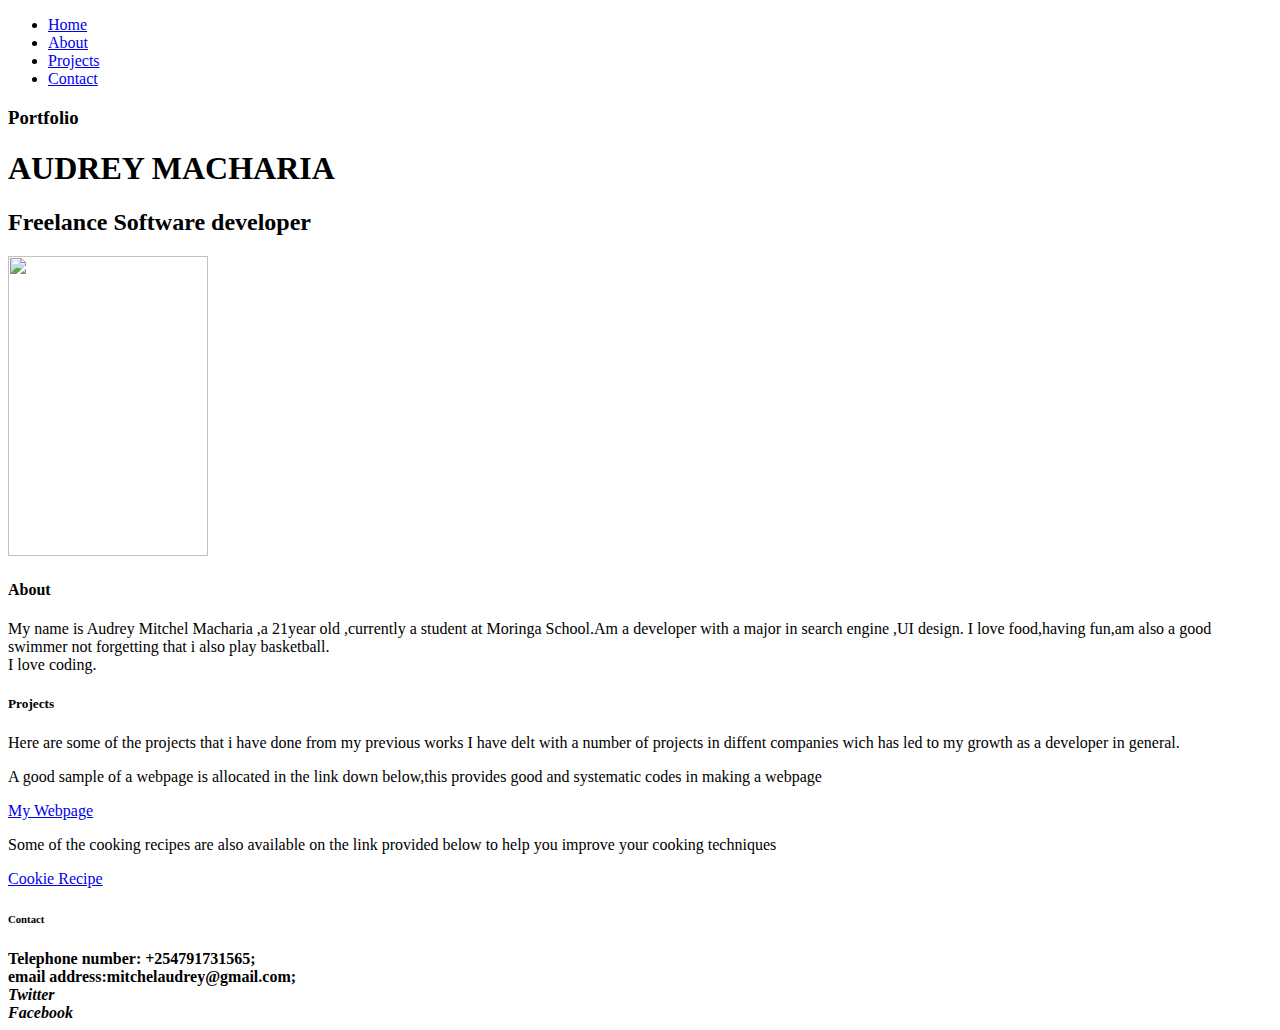
==== index.html @ c103eb0d "Fit spacing and identation error" ====
<!DOCTYPE html>
<html>

<head>
    <title>Portfolio</title>
    <meta name="viewport" content="width=device-width,initial-scale=1.0">
    <link rel="stylesheet" type="text/css" href="styles.css">
</head>

<body>
    <header>
        <div class="brand">

        </div>

        <nav>
            <div class="nav">
                <ul>
                    <li><a href="#home">Home</a></li>
                    <li><a href="#about">About</a></li>
                    <li><a href="#projects">Projects</a></li>
                    <li><a href="#contact">Contact</a></li>
                </ul>
            </div>
        </nav>
        <div class="all">
            <h3>Portfolio</h3>
            <h1>AUDREY MACHARIA</h1>
            <h2>Freelance Software developer</h2>
            <img src="./images/IMG_1951.JPG" width="200" height="300">

        </div>


    </header>
    <div id="about">
        <h4>About </h4>
        <p> My name is Audrey Mitchel Macharia ,a 21year old ,currently a student at Moringa School.Am a developer with
            a major in search engine ,UI design. I love food,having fun,am also a good swimmer not forgetting that i
            also play basketball.<br>
            I love coding.
        </p>
    </div>

    <!-- <img src="IMG_20190521_161541_581.jpg" width="400" height="400"> -->

    <div id="projects">
        <h5>Projects</h5>
        <p>Here are some of the projects that i have done from my previous works I have delt with a number of projects
            in diffent companies wich has led to my growth as a developer in general.
        </p>
        <p>A good sample of a webpage is allocated in the link down below,this provides good and systematic codes in
            making a webpage</p>
        <a href="https://github.com/AudreyCherrie/wwww.git">My Webpage </a> <br>

        <p>Some of the cooking recipes are also available on the link provided below to help you improve your cooking
            techniques </p>
        <a href="https://github.com/AudreyCherrie/cookie-recipee.git">Cookie Recipe </a>
    </div>

    <div id="contact">
        <h6>Contact</h6>

        <strong>Telephone number: +254791731565;<br>
            email address:mitchelaudrey@gmail.com;<br>
            <i class="fa fa-twitter">Twitter</i><br>
            <i class="fa fa-facebook">Facebook</i></strong>
    </div>


</body>


</html>
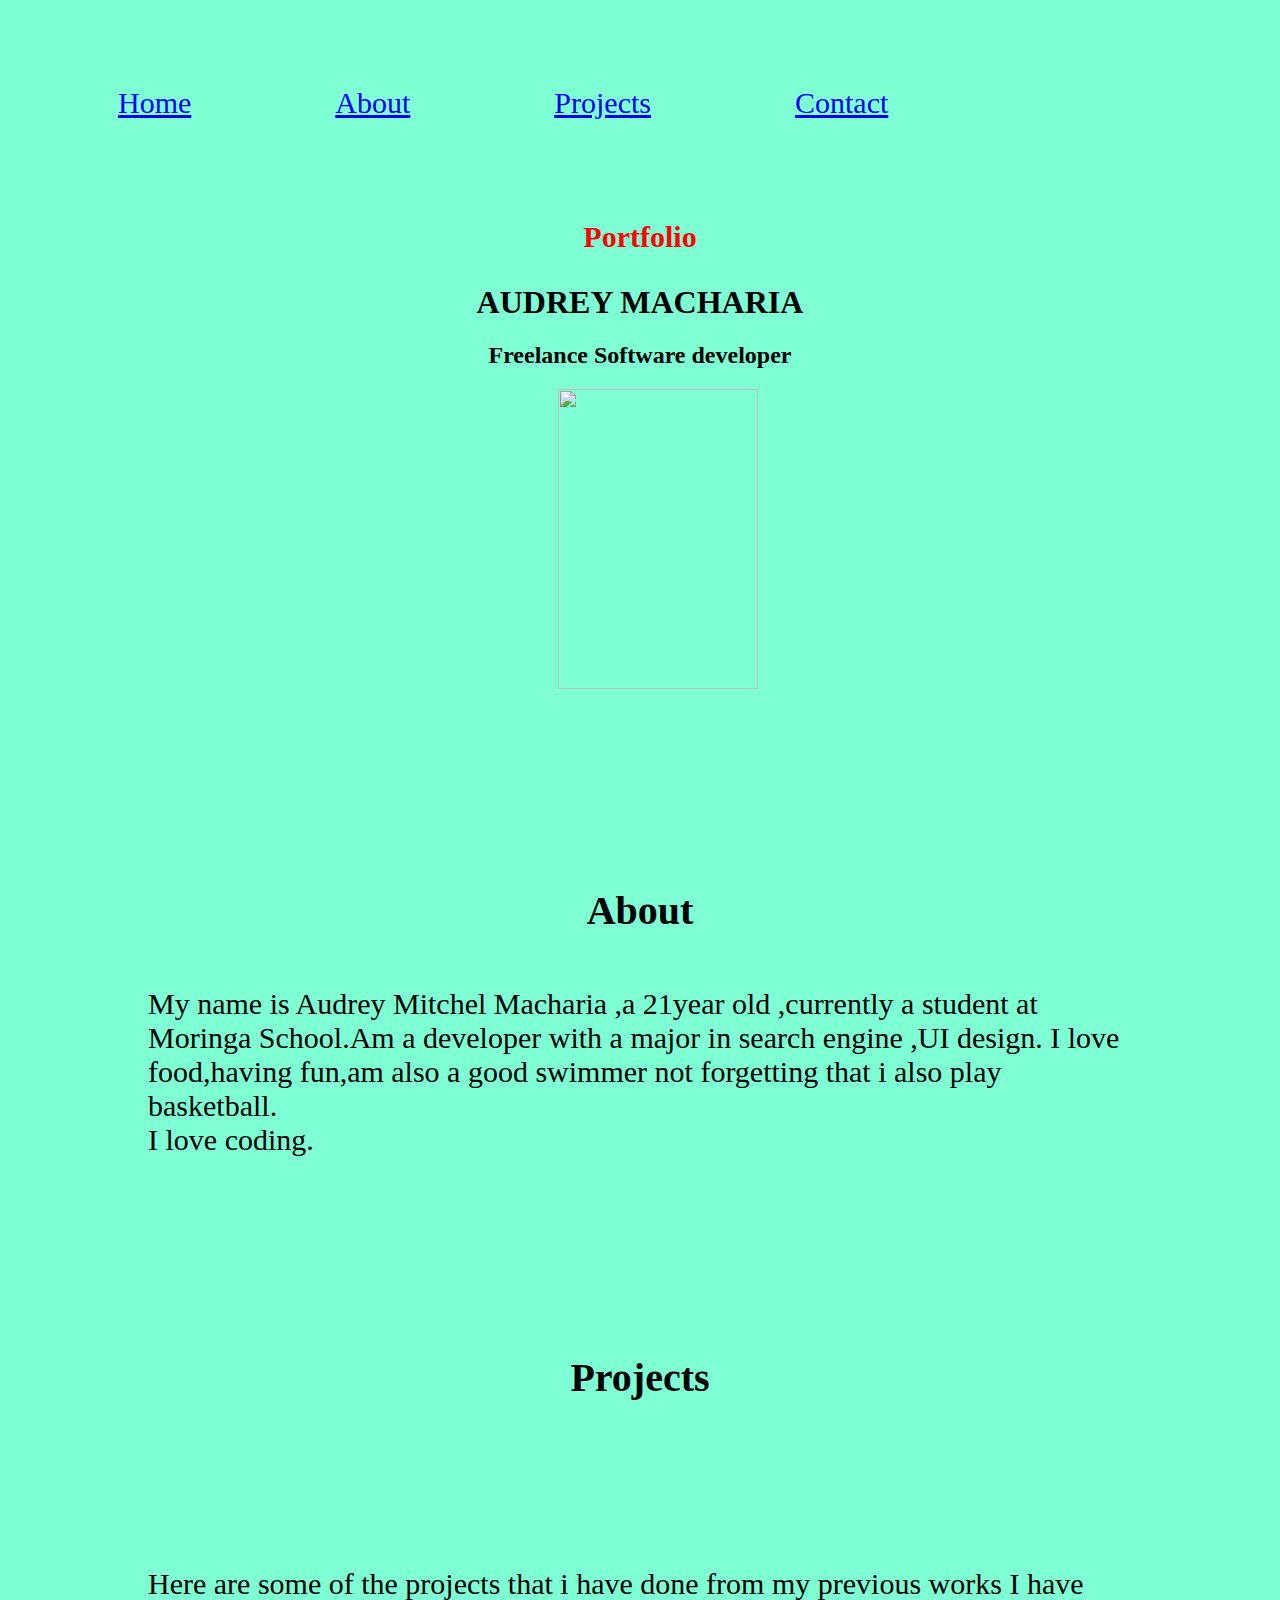
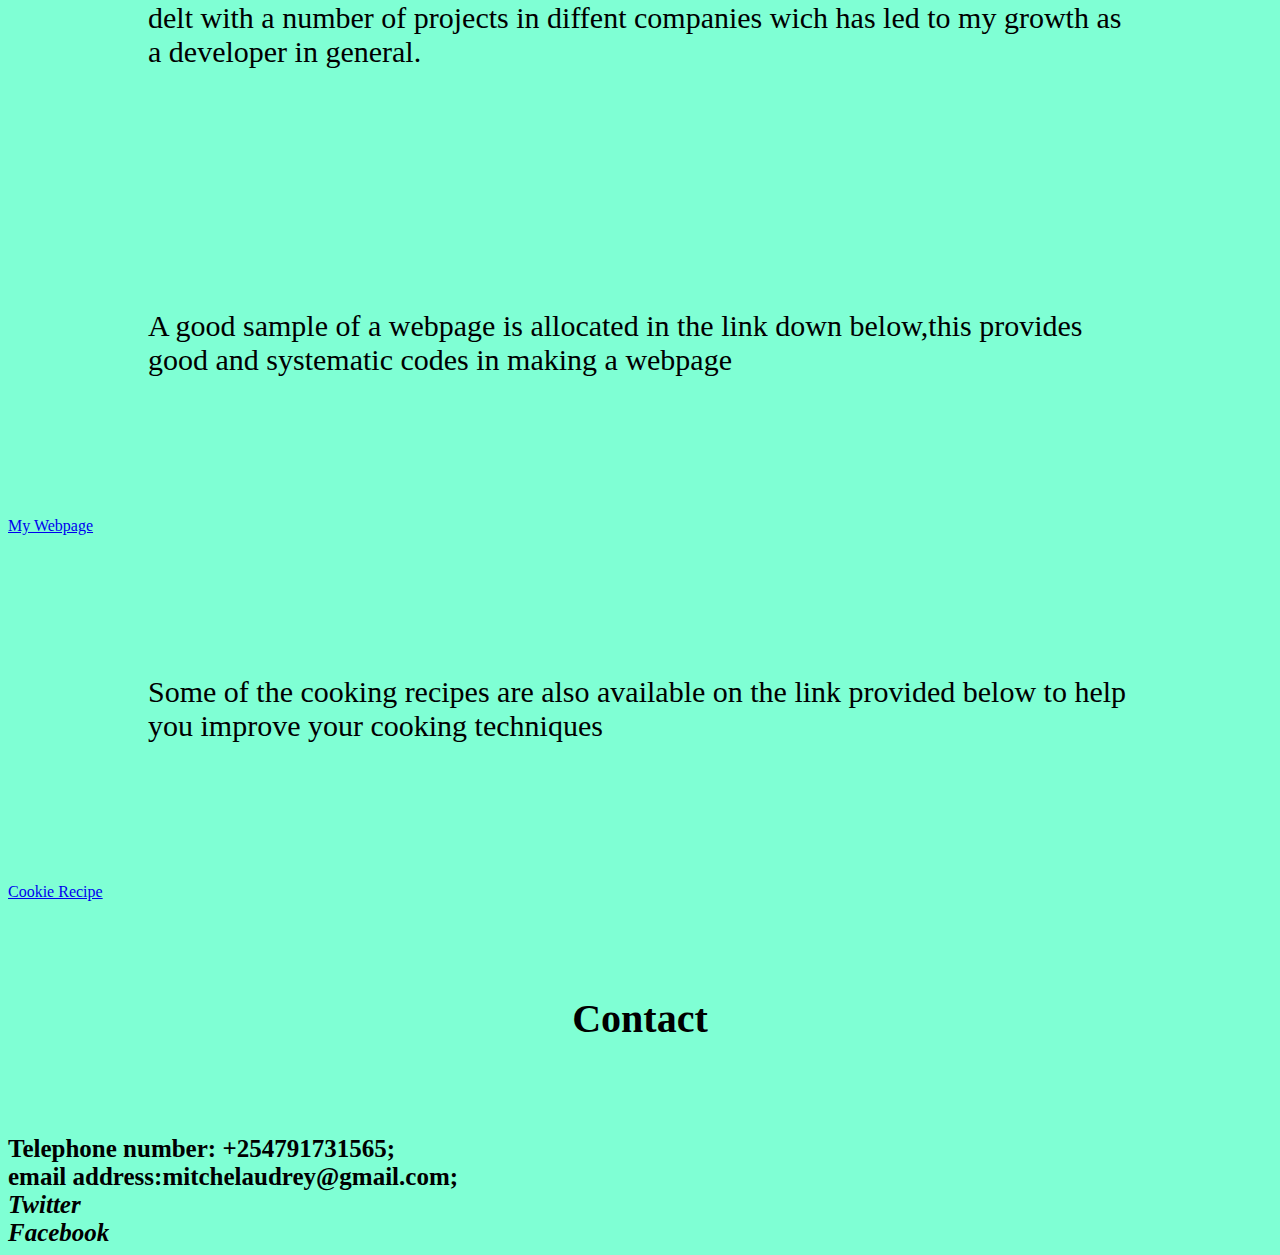
==== commit e686ad39: "change the background color." ====
--- a/index.html
+++ b/index.html
@@ -1,74 +1,67 @@
 <!DOCTYPE html>
-<html>
+<html> 
+    <head> 
+        <title>Portfolio</title>
+        <meta name="viewport"content="width=device-width,initial-scale=1.0">
+        <link rel="stylesheet" type="text/css" href="styles.css">
+    </head>
+     <body>
+       <header>
+            <div class="brand">
+               
+            </div>
+            
+            <nav>
+                <div class="nav">
+                <ul>
+                   <li><a href="#home">Home</a></li>
+                   <li><a href="#about">About</a></li>
+                   <li><a href="#projects">Projects</a></li>
+                   <li><a href="#contact">Contact</a></li>
+                </ul>
+                </div>
+            </nav>
+            <div class="all">
+                <h3>Portfolio</h3>
+                <h1>AUDREY MACHARIA</h1>
+                <h2>Freelance Software developer</h2> 
+               <img id="profile-pic" src="./images/IMG_1951.JPG" width="200" height="300">
+                       
+            </div>
+            
+        
+       </header>
+        <div id="about">
+        <h4>About </h4>
+        <p> My name is Audrey Mitchel Macharia ,a 21year old ,currently a student at Moringa School.Am a developer with a major in search engine ,UI design. I love food,having fun,am also a good swimmer not forgetting that i also play basketball.<br>
+         I love coding.
+         </p>
+        </div>
+         
+         <!-- <img src="IMG_20190521_161541_581.jpg" width="400" height="400"> -->
 
-<head>
-    <title>Portfolio</title>
-    <meta name="viewport" content="width=device-width,initial-scale=1.0">
-    <link rel="stylesheet" type="text/css" href="styles.css">
-</head>
+         <div id="projects">
+             <h5>Projects</h5>
+                <p>Here are some of the projects that i have done from my previous works I have delt with a number of projects in diffent companies wich has led to my growth as a developer in general.
+                </p>
+                <p>A good sample of a webpage is allocated in the link down below,this provides good and systematic codes in making a webpage</p>
+                <a href="https://github.com/AudreyCherrie/wwww.git">My Webpage </a> <br>
 
-<body>
-    <header>
-        <div class="brand">
+               <p>Some of the cooking recipes are also available on the link provided below to help you improve your cooking techniques </p>
+                <a href="https://github.com/AudreyCherrie/cookie-recipee.git">Cookie Recipe </a> 
+            </div>
 
-        </div>
+            <div id="contact">
+                <h6>Contact</h6>
 
-        <nav>
-            <div class="nav">
-                <ul>
-                    <li><a href="#home">Home</a></li>
-                    <li><a href="#about">About</a></li>
-                    <li><a href="#projects">Projects</a></li>
-                    <li><a href="#contact">Contact</a></li>
-                </ul>
-            </div>
-        </nav>
-        <div class="all">
-            <h3>Portfolio</h3>
-            <h1>AUDREY MACHARIA</h1>
-            <h2>Freelance Software developer</h2>
-            <img src="./images/IMG_1951.JPG" width="200" height="300">
+                    <strong>Telephone number: +254791731565;<br>
+                     email address:mitchelaudrey@gmail.com;<br>
+                     <i class="fa fa-twitter">Twitter</i><br>
+                     <i class="fa fa-facebook">Facebook</i></strong>
+                 </div>
 
-        </div>
-
-
-    </header>
-    <div id="about">
-        <h4>About </h4>
-        <p> My name is Audrey Mitchel Macharia ,a 21year old ,currently a student at Moringa School.Am a developer with
-            a major in search engine ,UI design. I love food,having fun,am also a good swimmer not forgetting that i
-            also play basketball.<br>
-            I love coding.
-        </p>
-    </div>
-
-    <!-- <img src="IMG_20190521_161541_581.jpg" width="400" height="400"> -->
-
-    <div id="projects">
-        <h5>Projects</h5>
-        <p>Here are some of the projects that i have done from my previous works I have delt with a number of projects
-            in diffent companies wich has led to my growth as a developer in general.
-        </p>
-        <p>A good sample of a webpage is allocated in the link down below,this provides good and systematic codes in
-            making a webpage</p>
-        <a href="https://github.com/AudreyCherrie/wwww.git">My Webpage </a> <br>
-
-        <p>Some of the cooking recipes are also available on the link provided below to help you improve your cooking
-            techniques </p>
-        <a href="https://github.com/AudreyCherrie/cookie-recipee.git">Cookie Recipe </a>
-    </div>
-
-    <div id="contact">
-        <h6>Contact</h6>
-
-        <strong>Telephone number: +254791731565;<br>
-            email address:mitchelaudrey@gmail.com;<br>
-            <i class="fa fa-twitter">Twitter</i><br>
-            <i class="fa fa-facebook">Facebook</i></strong>
-    </div>
-
-
-</body>
-
+             
+        </body>
+ 
 
 </html>--- a/styles.css
+++ b/styles.css
@@ -0,0 +1,96 @@
+ul li{
+    padding:30px;
+    display:inline-block;
+    /* float:center; */
+    margin:40px;
+    text-align: center;
+}
+#profile-pic{
+    position: relative;
+    left: 550px;
+}
+
+li{
+    font-size: 30px;
+    text-align: left;
+}
+
+
+/* header{
+    background-color: #80008075
+
+} */
+h5{
+    color: aliceblue;
+    
+}
+h1,h2{
+    color:black;
+}
+
+/* p{
+    font-size: 20px;
+    color: black;
+    text-align:center; */
+
+h3{
+    font-size: 30px;
+    color:red;
+}
+
+/* /* .photo img{
+       border-radius: 40%;
+       text-align: center; */
+    
+
+#projects p{
+    font-size: 30px;
+    padding: 100px;
+    margin: 40px;
+    
+}
+#about p{
+    font-size: 30px;
+
+}
+#contact{
+    font-size: 25px;
+}
+
+
+body{
+    background-color: aquamarine;  
+}
+
+.all > h1, .all> h2, .all> h3{
+    text-align:center;
+}
+#about{
+    padding: 100px;
+    margin: 40px;
+}
+
+/* .all img{
+    border-radius: 40px;
+    margin-right:0px;
+} */
+/* #left{
+    border-radius: 40px; */
+   
+/* 
+#center{
+    border-radius: 40px;
+    margin: 50px;
+    padding: 500px;
+    position: top; */
+/* } */
+h4{
+    font-size: 40px;
+    text-align: center;
+}
+
+h5,h6{
+    color:black;
+    font-size: 40px;
+    text-align: center;
+}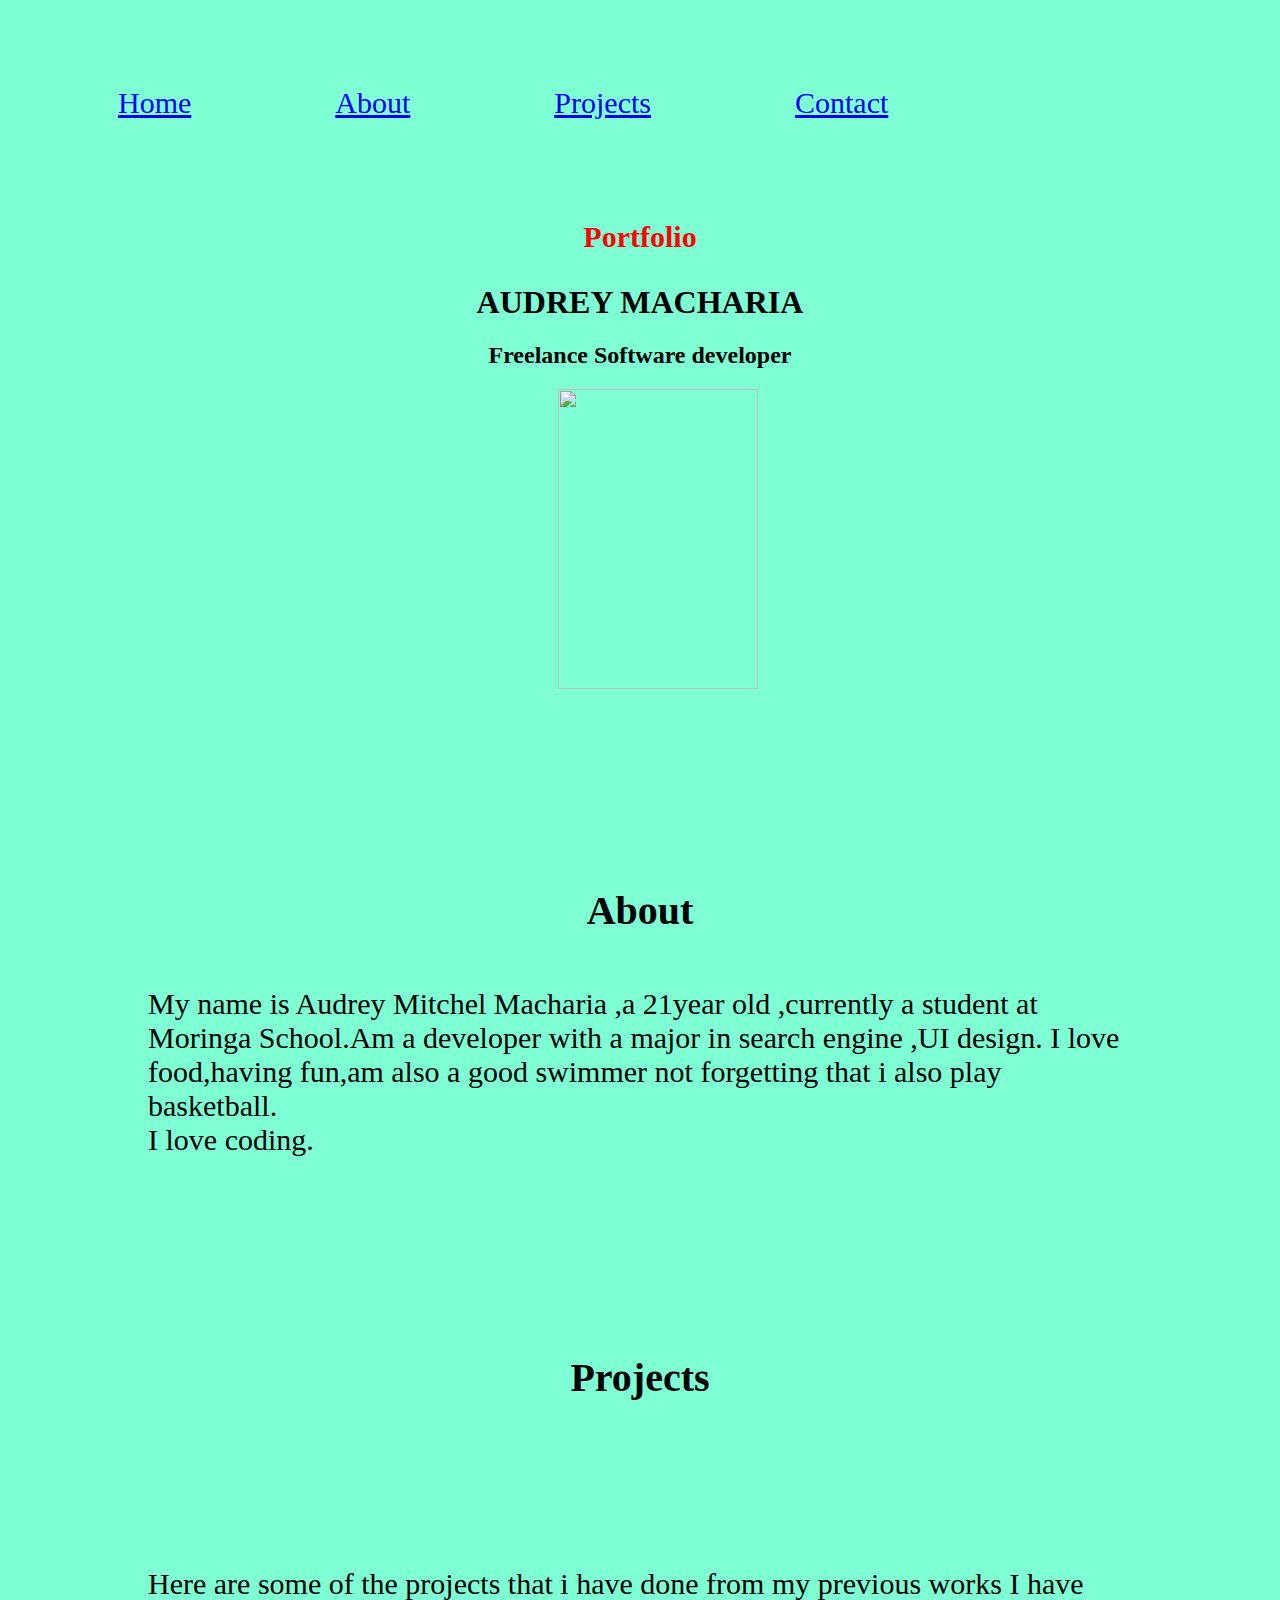
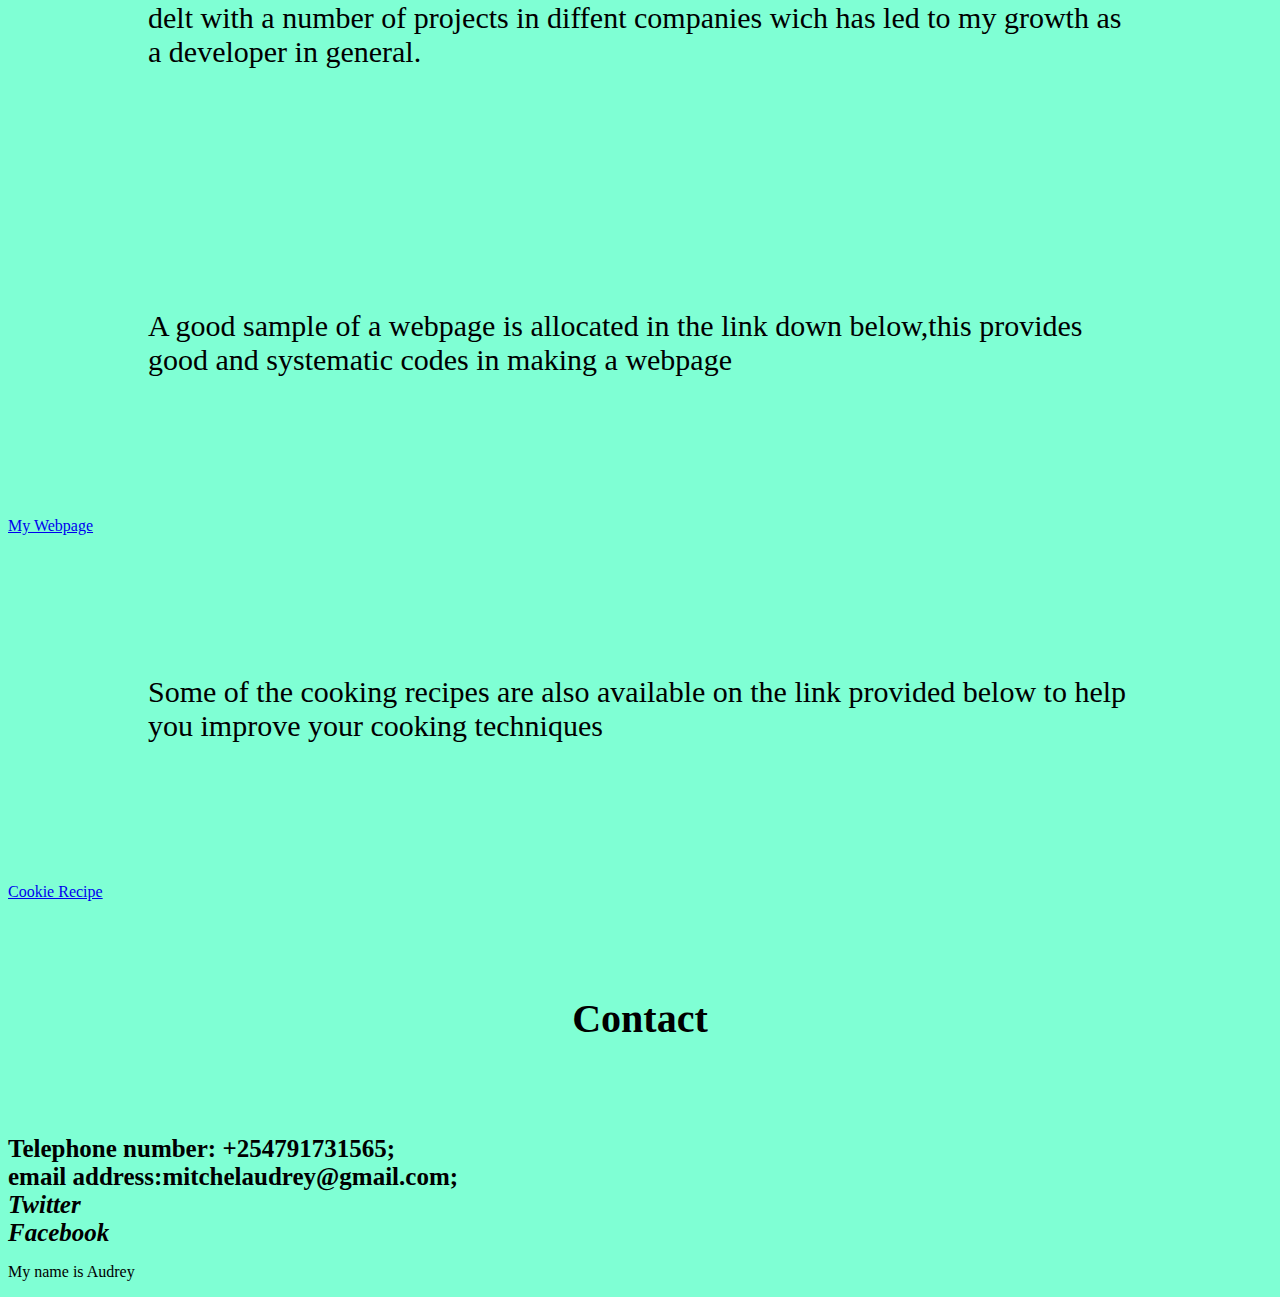
==== commit d0978e18: "Merge pull request #1 from AudreyCherrie/master" ====
--- a/index.html
+++ b/index.html
@@ -1,67 +1,74 @@
 <!DOCTYPE html>
-<html> 
-    <head> 
-        <title>Portfolio</title>
-        <meta name="viewport"content="width=device-width,initial-scale=1.0">
-        <link rel="stylesheet" type="text/css" href="styles.css">
-    </head>
-     <body>
-       <header>
-            <div class="brand">
-               
+<html>
+
+<head>
+    <title>Portfolio</title>
+    <meta name="viewport" content="width=device-width,initial-scale=1.0">
+    <link rel="stylesheet" type="text/css" href="styles.css">
+</head>
+
+<body>
+    <header>
+        <div class="brand">
+
+        </div>
+
+        <nav>
+            <div class="nav">
+                <ul>
+                    <li><a href="#home">Home</a></li>
+                    <li><a href="#about">About</a></li>
+                    <li><a href="#projects">Projects</a></li>
+                    <li><a href="#contact">Contact</a></li>
+                </ul>
             </div>
-            
-            <nav>
-                <div class="nav">
-                <ul>
-                   <li><a href="#home">Home</a></li>
-                   <li><a href="#about">About</a></li>
-                   <li><a href="#projects">Projects</a></li>
-                   <li><a href="#contact">Contact</a></li>
-                </ul>
-                </div>
-            </nav>
-            <div class="all">
-                <h3>Portfolio</h3>
-                <h1>AUDREY MACHARIA</h1>
-                <h2>Freelance Software developer</h2> 
-               <img id="profile-pic" src="./images/IMG_1951.JPG" width="200" height="300">
-                       
-            </div>
-            
-        
-       </header>
-        <div id="about">
-        <h4>About </h4>
-        <p> My name is Audrey Mitchel Macharia ,a 21year old ,currently a student at Moringa School.Am a developer with a major in search engine ,UI design. I love food,having fun,am also a good swimmer not forgetting that i also play basketball.<br>
-         I love coding.
-         </p>
+        </nav>
+        <div class="all">
+            <h3>Portfolio</h3>
+            <h1>AUDREY MACHARIA</h1>
+            <h2>Freelance Software developer</h2>
+            <img id="profile-pic" src="./images/IMG_1951.JPG" width="200" height="300">
+
         </div>
          
-         <!-- <img src="IMG_20190521_161541_581.jpg" width="400" height="400"> -->
 
-         <div id="projects">
-             <h5>Projects</h5>
-                <p>Here are some of the projects that i have done from my previous works I have delt with a number of projects in diffent companies wich has led to my growth as a developer in general.
-                </p>
-                <p>A good sample of a webpage is allocated in the link down below,this provides good and systematic codes in making a webpage</p>
-                <a href="https://github.com/AudreyCherrie/wwww.git">My Webpage </a> <br>
 
-               <p>Some of the cooking recipes are also available on the link provided below to help you improve your cooking techniques </p>
-                <a href="https://github.com/AudreyCherrie/cookie-recipee.git">Cookie Recipe </a> 
-            </div>
+    </header>
+    <div id="about">
+        <h4>About </h4>
+        <p> My name is Audrey Mitchel Macharia ,a 21year old ,currently a student at Moringa School.Am a developer with
+            a major in search engine ,UI design. I love food,having fun,am also a good swimmer not forgetting that i
+            also play basketball.<br>
+            I love coding.
+        </p>
+    </div>
 
-            <div id="contact">
-                <h6>Contact</h6>
 
-                    <strong>Telephone number: +254791731565;<br>
-                     email address:mitchelaudrey@gmail.com;<br>
-                     <i class="fa fa-twitter">Twitter</i><br>
-                     <i class="fa fa-facebook">Facebook</i></strong>
-                 </div>
+    <div id="projects">
+        <h5>Projects</h5>
+        <p>Here are some of the projects that i have done from my previous works I have delt with a number of projects
+            in diffent companies wich has led to my growth as a developer in general.
+        </p>
+        <p>A good sample of a webpage is allocated in the link down below,this provides good and systematic codes in
+            making a webpage</p>
+        <a href="https://github.com/AudreyCherrie/wwww.git">My Webpage </a> <br>
 
-             
-        </body>
- 
+        <p>Some of the cooking recipes are also available on the link provided below to help you improve your cooking
+            techniques </p>
+        <a href="https://github.com/AudreyCherrie/cookie-recipee.git">Cookie Recipe </a>
+    </div>
+
+    <div id="contact">
+        <h6>Contact</h6>
+
+        <strong>Telephone number: +254791731565;<br>
+            email address:mitchelaudrey@gmail.com;<br>
+            <i class="fa fa-twitter">Twitter</i><br>
+            <i class="fa fa-facebook">Facebook</i></strong>
+    </div>
+<p>My name is Audrey</p>
+
+</body>
+
 
 </html>--- a/styles.css
+++ b/styles.css
@@ -15,11 +15,6 @@
     text-align: left;
 }
 
-
-/* header{
-    background-color: #80008075
-
-} */
 h5{
     color: aliceblue;
     
